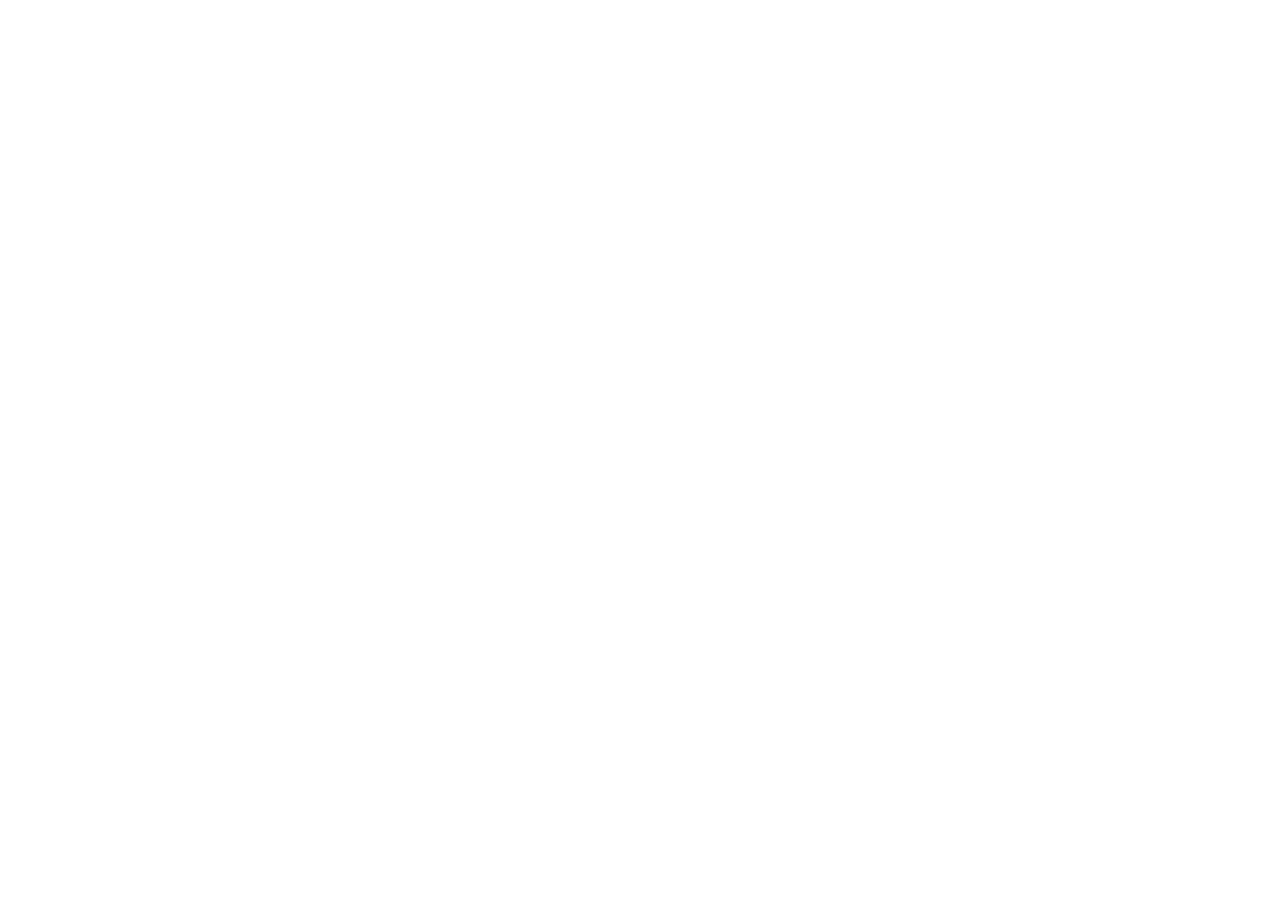
==== google-page/index.html @ ba12853e "first commit" ====
<!DOCTYPE html>
<html lang="en">
<head>
    <meta charset="UTF-8">
    <meta http-equiv="X-UA-Compatible" content="IE=edge">
    <meta name="viewport" content="width=device-width, initial-scale=1.0">
    <title>Document</title>
</head>
<body>
    
</body>
</html>
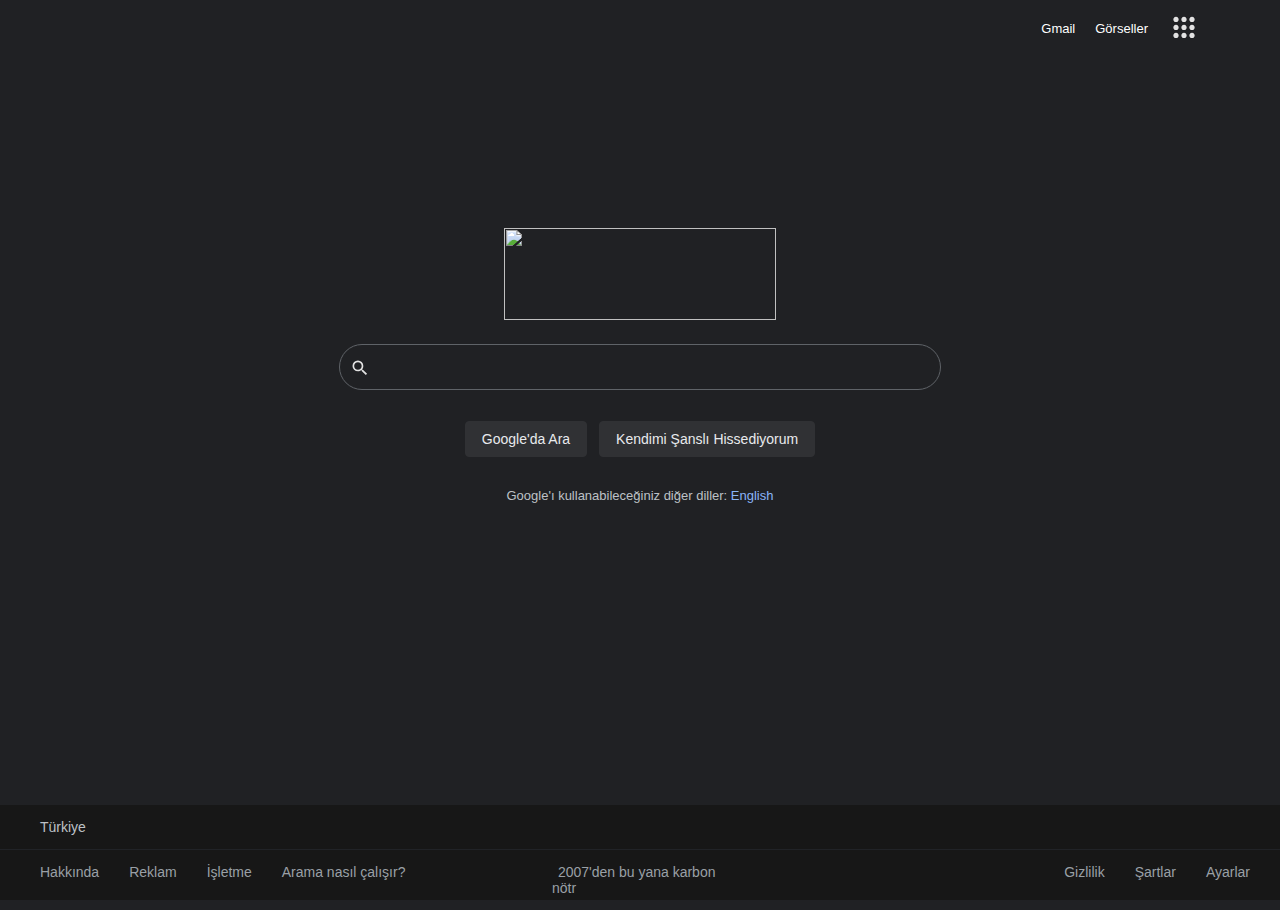
==== commit 014edfd9: "first commit" ====
--- a/google-page/index.html
+++ b/google-page/index.html
@@ -4,9 +4,88 @@
     <meta charset="UTF-8">
     <meta http-equiv="X-UA-Compatible" content="IE=edge">
     <meta name="viewport" content="width=device-width, initial-scale=1.0">
+    <link rel="stylesheet" href="style.css">
     <title>Document</title>
 </head>
 <body>
+    <div class="header">
+        <ul style="font-family: arial,sans-serif; font-size: small;">
+            <li><a href="" style="color: white;">Gmail</a></li>
+            <li><a href="" style="color: white;">Görseller</a></li>
+            <li><svg class="gb_Ue" focusable="false" viewBox="0 0 24 24"><path d="M6,8c1.1,0 2,-0.9 2,-2s-0.9,-2 -2,-2 -2,0.9 -2,2 0.9,2 2,2zM12,20c1.1,0 2,-0.9 2,-2s-0.9,-2 -2,-2 -2,0.9 -2,2 0.9,2 2,2zM6,20c1.1,0 2,-0.9 2,-2s-0.9,-2 -2,-2 -2,0.9 -2,2 0.9,2 2,2zM6,14c1.1,0 2,-0.9 2,-2s-0.9,-2 -2,-2 -2,0.9 -2,2 0.9,2 2,2zM12,14c1.1,0 2,-0.9 2,-2s-0.9,-2 -2,-2 -2,0.9 -2,2 0.9,2 2,2zM16,6c0,1.1 0.9,2 2,2s2,-0.9 2,-2 -0.9,-2 -2,-2 -2,0.9 -2,2zM12,8c1.1,0 2,-0.9 2,-2s-0.9,-2 -2,-2 -2,0.9 -2,2 0.9,2 2,2zM18,14c1.1,0 2,-0.9 2,-2s-0.9,-2 -2,-2 -2,0.9 -2,2 0.9,2 2,2zM18,20c1.1,0 2,-0.9 2,-2s-0.9,-2 -2,-2 -2,0.9 -2,2 0.9,2 2,2z"></path></svg></li>
+            <li>
+               <div class="user"></div>
+            </li>
+        </ul>
+    </div>
     
+    <div class="container">
+        <div class="img">
+                <img src="assets/googlelogo_light_color_272x92dp.png" alt="">
+        </div>
+    
+        <div class="search-box">
+                <div style="width: 8%;">
+                    <svg focusable="false" xmlns="http://www.w3.org/2000/svg" class="search-icon" viewBox="0 0 24 24"><path d="M15.5 14h-.79l-.28-.27A6.471 6.471 0 0 0 16 9.5 6.5 6.5 0 1 0 9.5 16c1.61 0 3.09-.59 4.23-1.57l.27.28v.79l5 4.99L20.49 19l-4.99-5zm-6 0C7.01 14 5 11.99 5 9.5S7.01 5 9.5 5 14 7.01 14 9.5 11.99 14 9.5 14z"></path></svg>
+                </div>
+                <div style="width: 88%;">
+                    <input type="text" name="" id="">
+                </div>
+                <div class="keyboard" style="width: 8%;">
+                    <span>
+                        <img src="assets/tia.png" tia_disable_swap="true" tia_field_name="q" jsname="JyIpdf" data-atf="0" data-frt="0" tia_property="web" style="width: 20px; height: 14px;">
+                    </span>
+                </div>
+        </div>
+    
+        <div class="buttons">
+                <button>
+                    Google'da Ara
+                </button>
+                <button>
+                    Kendimi Şanslı Hissediyorum
+                </button>
+        </div>
+    
+        <div style="color: #bdc1c6; font-size: small; font-family: arial,sans-serif;">
+                Google'ı kullanabileceğiniz diğer diller:  <a href="" style=    "text-decoration: none; color: #8ab4f8;">English</a> 
+        </div>
+
+    </div>
+        
+    <div class="footer">
+        <div class="turkey" style="border-bottom: 1px solid #212327; height: 30px;">
+            <div style="margin-left: 40px;">
+                <p>Türkiye</p>
+            </div>
+        </div>        
+     
+        <div class="list">
+            <div style="width: 40%;" >
+                <ul>
+                    <li><a href="">Hakkında</a></li>
+                    <li><a href="">Reklam</a></li>
+                    <li><a href="">İşletme</a></li>
+                    <li><a href="">Arama nasıl çalışır?</a></li>
+                </ul>
+            </div>
+             <div class="carbon">
+                <ul>
+                    <li>
+                        <img src="assets/carbon.png" alt="" style="width: 11px; height: auto; margin-right: 2px;">
+                        <a href="" style=    "text-decoration: none; color: #9aa0a6; width: 100%;"> 2007'den bu yana karbon nötr</a> 
+                    </li>
+                </ul>
+            </div>
+            <div style="width: 40%; ">
+                <ul style="justify-content: flex-end;">
+                    <li><a href="">Gizlilik</a></li>
+                    <li><a href="">Şartlar</a></li>
+                    <li><a href="">Ayarlar</a></li>
+                </ul>
+            </div>        
+        </div>
+    </div>  
+
 </body>
 </html>--- a/google-page/style.css
+++ b/google-page/style.css
@@ -0,0 +1,155 @@
+body {
+    background-color: #202124;
+    display: flex;
+    flex-direction: column;
+    justify-content: center;
+    align-items: center;
+    overflow: hidden;
+}
+
+ul {
+    display: flex;
+}
+
+ul>li{
+    list-style-type: none;
+}
+
+ul>li>a {
+    color: #9aa0a6;
+    text-decoration:none;
+}
+
+svg{
+    width: 32px;
+    transform: translateY(-30%);
+    color: rgba(255,255,255,0.87);
+    fill: currentColor;
+    cursor: pointer;
+}
+
+.header {
+    width: 100%;
+    display: flex;
+    justify-content: flex-end;
+    height: 60px;
+    top: 0;
+
+}
+
+.header>ul {
+    display: flex;
+}
+
+.header>ul>li {
+    margin-right: 20px;
+}
+
+.user{
+    background-image: url(assets/unnamed.png);
+    width: 32px;
+    height: 32px;
+    border-radius: 50%;
+    transform: translateY(-30%);
+}
+
+.container{
+    display: flex;
+    flex-direction: column;
+    justify-content: center;
+    align-items: center;
+    width: 200vw;
+    padding: 160px 0;
+}
+
+img{
+    width: 272px;
+    height: 92px;
+}
+
+.search-box{
+    display: flex;
+    background: #202124;
+    border: 1px solid #5f6368;
+    border-radius: 24px;
+    height: 44px;
+    width: 50%;
+    min-width: 400px;
+    max-width: 600px;
+    margin: 20px;
+}
+
+.search-icon{
+    height: 20px;
+    width: 20px;
+    transform: translateY(13px) translateX(50%);
+}
+
+input {
+    font-size: 16px;
+    background-color: transparent;
+    height: 44px;
+    outline: none;
+    border: none;
+    color: #e8eaed;
+    width: 100%;
+}
+
+.keyboard {
+    transform: translateY(13px);
+}
+
+.buttons {
+    margin-bottom: 20px;
+}
+
+button {
+    margin: 10px;
+    background-color: #303134;
+    border: 1px solid #303134;
+    border-radius: 4px;
+    color: #e8eaed;
+    font-family: arial,sans-serif;
+    font-size: 14px;
+    margin: 11px 4px;
+    padding: 0 16px;
+    line-height: 27px;
+    height: 36px;
+    min-width: 54px;
+    text-align: center;
+    cursor: pointer;
+    user-select: none;
+}
+
+button:hover {
+    border: 1px solid #fff;
+}
+.footer{
+    position: absolute;
+    justify-content: center;
+    align-items: center;
+    bottom: 0;
+    color: #9aa0a6;
+    background-color: #171717;
+    width: 100%;
+    font-size: 14px;
+    font-family: arial,sans-serif;  
+    color: #bdc1c6;
+}
+
+
+.list{
+    display: flex;
+    height: 50px;
+}
+
+div>ul>li{
+    margin-right: 30px;
+}
+
+.carbon {
+    width: 20%;
+    height: 60px;
+    justify-content: center;
+    align-items:center ;
+}